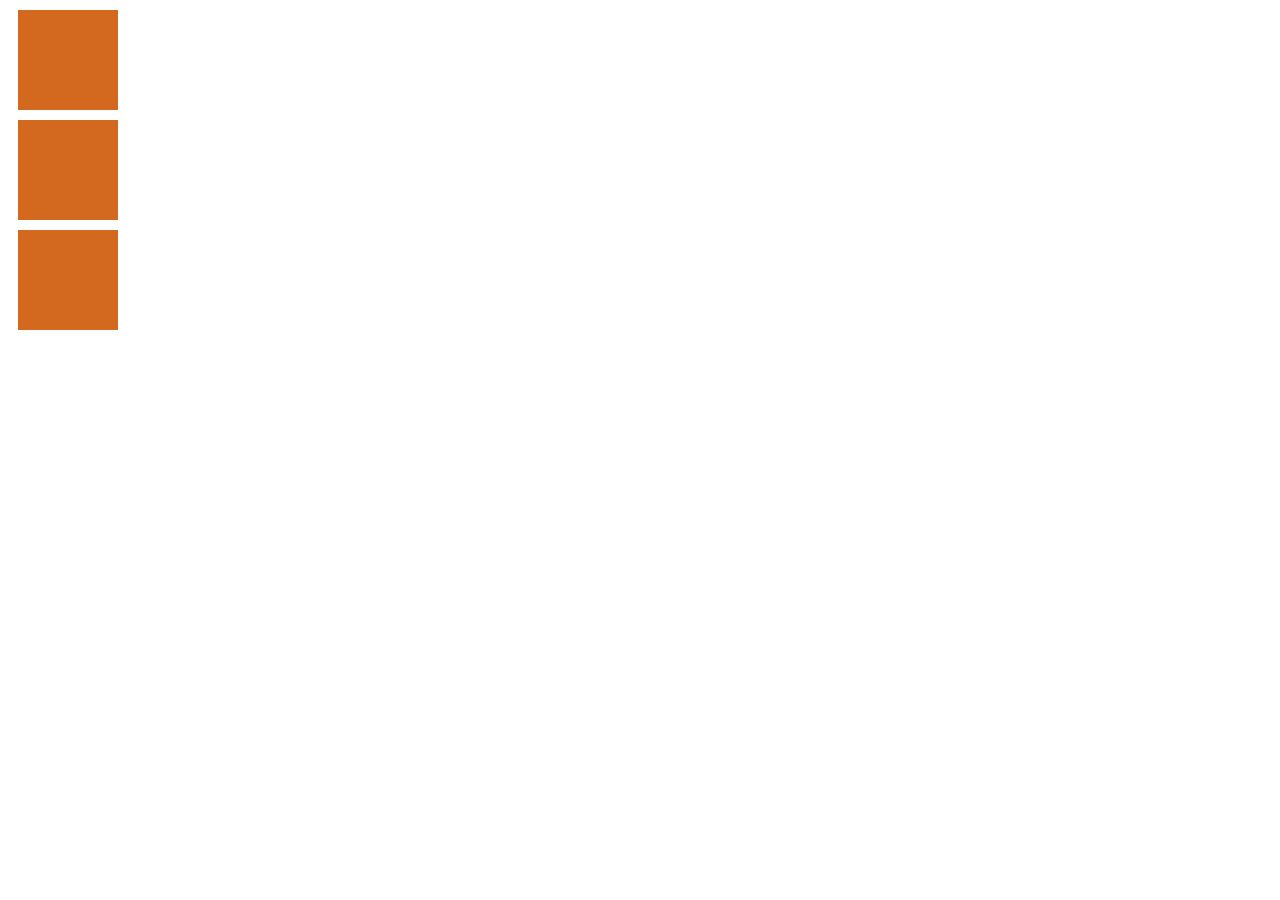
==== eventos.html @ d34cf521 "segundo apellido complet" ====
<!DOCTYPE html>
<html lang="en">

<head>
    <meta charset="UTF-8">
    <meta name="viewport" content="width=device-width, initial-scale=1.0">
    <meta http-equiv="X-UA-Compatible" content="ie=edge">
    <title>Document</title>
    <style>
        .box {
            width: 100px;
            height: 100px;
            margin: 10px;
            cursor: pointer;
            background-color: chocolate;
        }
    </style>
</head>

<body>
    <div id="box1" name="box1" class="box"></div>
    <div id="box2" name="box2" class="box"></div>
    <div id="box3" name="box3" class="box"></div>
    <script src="jquery-3.3.1.min.js"></script>
    <script>
        console.log($)
        var box = document.getElementsById('box');
        box1.style.backgroud
        var box = document.getElementsByClassName('box');
        box[1].style.backgroud = "red";

    // var box = document.getElementsByName("box");
    // b

    </script>
</body>

</html>
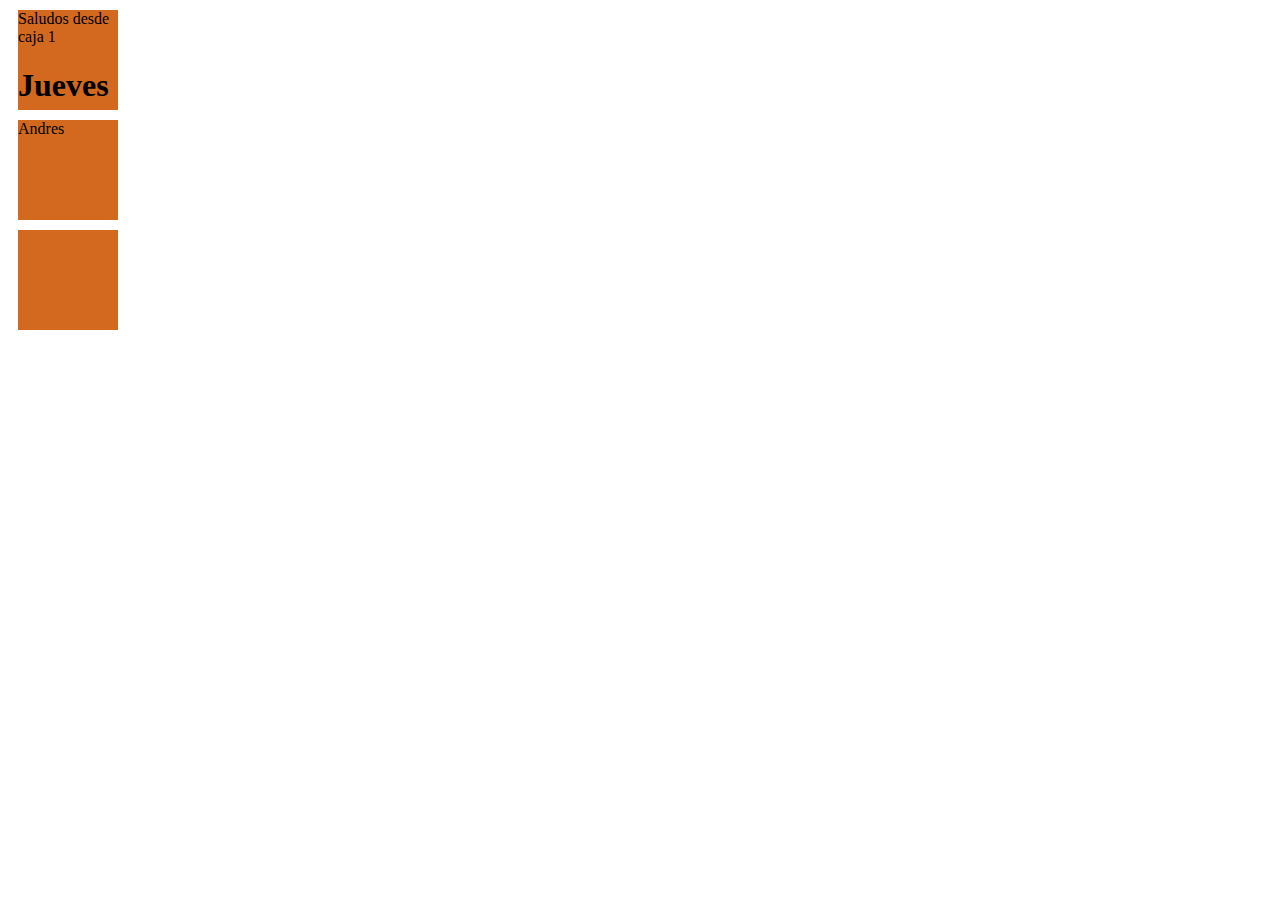
==== commit 9eb42f4a: "Recuperando la Funcionalidad de Historia y agregar operador" ====
--- a/eventos.html
+++ b/eventos.html
@@ -14,23 +14,87 @@
             cursor: pointer;
             background-color: chocolate;
         }
+        .box2 {
+            width: 150px;
+            height: 150px;
+            margin: 10px;
+            cursor: pointer;
+            border:2px black dashed;
+            background-color: rgb(112, 14, 104);
+        }
     </style>
 </head>
 
 <body>
-    <div id="box1" name="box1" class="box"></div>
-    <div id="box2" name="box2" class="box"></div>
+    <div id="box1" name="box1" class="box">Saludos desde caja 1 <h1>Jueves</h1></div>
+    <div id="box2" name="box2" class="box">Andres</div>
     <div id="box3" name="box3" class="box"></div>
+
     <script src="jquery-3.3.1.min.js"></script>
     <script>
-        console.log($)
-        var box = document.getElementsById('box');
-        box1.style.backgroud
-        var box = document.getElementsByClassName('box');
-        box[1].style.backgroud = "red";
+        console.log($.fn.jquery);
 
-    // var box = document.getElementsByName("box");
-    // b
+        $(document).ready(function(){
+            var titulo="Hola Mundo";
+
+            $("#box1").click(function(){
+                $("#box3").css({ "background":"blue" });
+                $("#box3").css("background","blue");
+                $("#box3").append(titulo);
+                $("#box2").text ("Hola Mundo");
+                alert($("box1").text());
+            });
+
+            $("#box2").click(function(){
+                $("#box1").css({ "position":"relative", "left":"20%" });
+                $("#box3").attr("id","box2" );
+                $("#box3").attr("id","box4" );
+            });
+
+            $("#box3").on("mouseover", function(){
+                $("#box2").css({ "position":"relative", "left":"20%" });
+            });
+
+            $("#box3").on("mouseout", function(){
+                $("#box2").css({ "position":"relative", "left":"0%" });
+            });
+
+
+        });
+        /*var box1 = document.getElementById("box1");
+        box1.style.background = "green";
+
+        var box =  document.getElementsByClassName('box');
+        box[0].style.background = "red";
+
+        var box = document.getElementsByName("box");
+        box[1].style.border = "2px #333 solid";*/
+
+        var box1 = document.getElementById("box1");
+        var box2 = document.getElementById("box2");
+        var box3 = document.getElementById("box3");
+        function prueba() {
+            box1.addEventListener("click", function (evt) {
+                //box3.style.background = "blue";
+            });
+
+            box2.addEventListener("click", function (evt) {
+                //box1.style.position = "relative";
+                //box1.style.left = "20%";
+            });
+
+            box3.addEventListener("mouseover", function (evt) {
+                //box2.style.position = "relative";
+                //box2.style.left = "20%";
+            });
+
+            box3.addEventListener("mouseout", function (evt) {
+                //box2.style.position = "relative";
+                //box2.style.left = "0%";
+            });
+        }
+
+        prueba();
 
     </script>
 </body>
